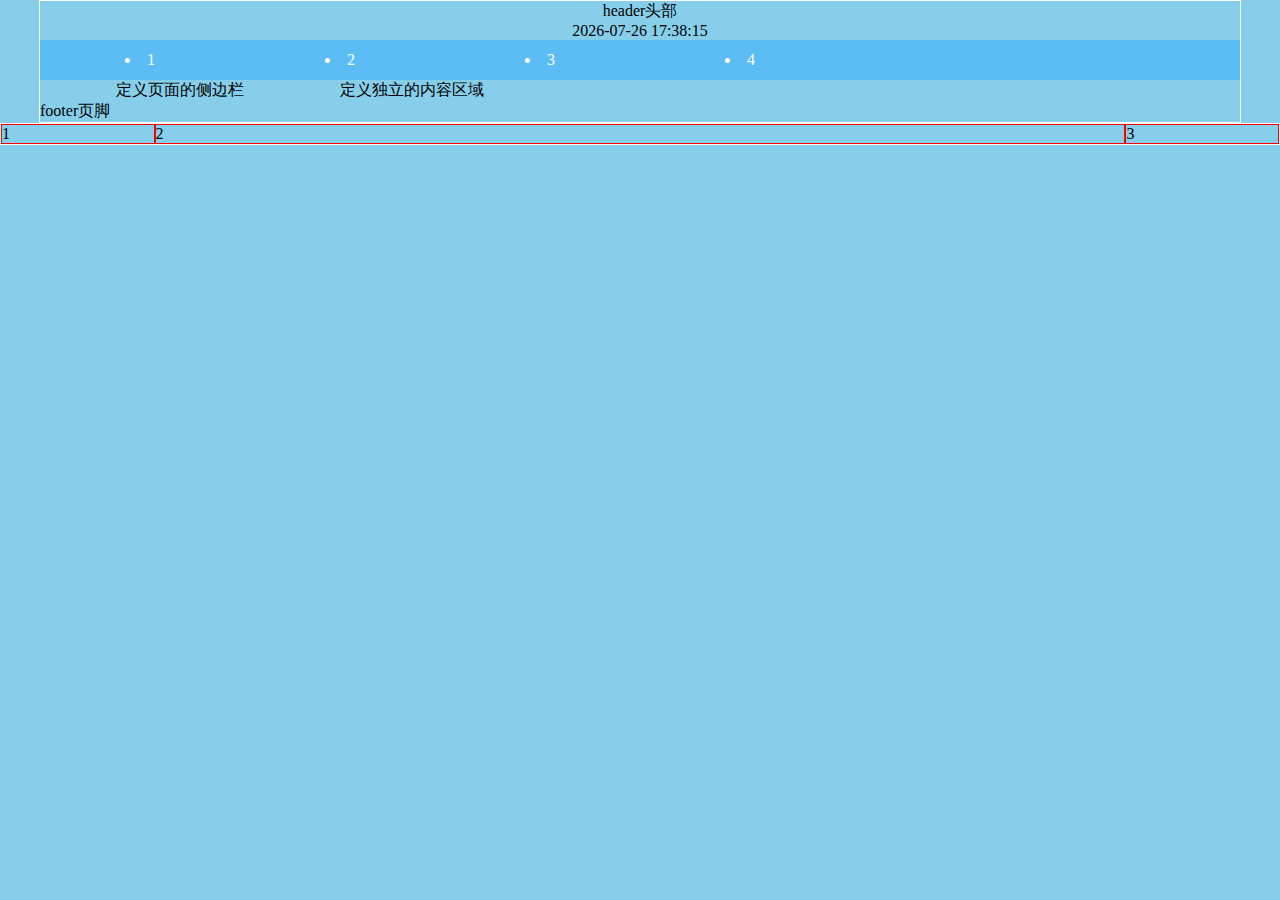
==== index.html @ c287f138 "网站初始化" ====
<!DOCTYPE html>
<html lang="en">
<head>
	<meta charset="UTF-8">
	<title>小言子</title>
	<link rel="stylesheet" href="css/common.css">
	<script type="text/javascript">
	    // borwserRedirect
	    (function browserRedirect(){
	      var sUserAgent = navigator.userAgent.toLowerCase();
	      var bIsIpad = sUserAgent.match(/ipad/i) == 'ipad';
	      var bIsIphone = sUserAgent.match(/iphone os/i) == 'iphone os';
	      var bIsMidp = sUserAgent.match(/midp/i) == 'midp';
	      var bIsUc7 = sUserAgent.match(/rv:1.2.3.4/i) == 'rv:1.2.3.4';
	      var bIsUc = sUserAgent.match(/ucweb/i) == 'web';
	      var bIsCE = sUserAgent.match(/windows ce/i) == 'windows ce';
	      var bIsWM = sUserAgent.match(/windows mobile/i) == 'windows mobile';
	      var bIsAndroid = sUserAgent.match(/android/i) == 'android';
	      if(bIsIpad || bIsIphone || bIsMidp || bIsUc7 || bIsUc || bIsCE || bIsWM || bIsAndroid ){
	        window.location.href = 'html/mobile.html';
	      }
	    })();
	</script>
	<style>
	    body{
	      /*background: url(img/bg.png) no-repeat;*/
	      background: skyblue;
	      background-size: cover;
	    }
	    /*html{transform: scale(0.8);}*/
	    #wrap{
	      width: 1200px;
	      margin:0 auto;
	      /*height: 1080px;*/
	      border:1px solid #fff;
	    }
	    header{
	      text-align: center;
	    }
	    nav{
	      background: #5BBDF3;
	      color: white;
	    }
	    .nav_ul li{
	      float: left;
	      width: 200px;
	      height: 40px;
	      line-height: 40px;
	      text-align: center;
	      /*list-style-type: none;*/
	      list-style-position: inside;
	    }
	    aside{
	      width:280px;
	      text-align: center;
	      margin-right: 20px;

	    }
	    article{
	      width: 900px;

	    }

	</style>
</head>

<body>
<!-- h5新增标签只是提供一个标签，不带有任何属性，个人理解 -->
    <div id="wrap">
      <header>header头部
      <div class="now_time" >2018-02-28 10:30</div>
      </header>
    	<nav>
        <ul class="clear_fl nav_ul">
           <li>1</li>
           <li>2</li>
           <li>3</li>
           <li>4</li>
         </ul> 
      </nav>
      <div class="clear_fl">
        <aside class="left">定义页面的侧边栏</aside>
        <article class="left">定义独立的内容区域</article>
      </div>
        
      <footer>footer页脚</footer>
    </div>
<div style="border:1px solid #fff;display: flex;" >
	<div style="width:200px;border:1px solid red">1</div>
	<div style="border:1px solid red;width: 100%;">2</div>
	<div style="width:200px;border:1px solid red">3</div>
</div>
</body>
<script type="text/javascript" src="js/jquery-1.11.0.min.js"></script>
<script type="text/javascript"> 
  function get_now_time(){
    let now=new Date();
    let year=now.getFullYear();
    let month=now.getMonth();
    let day=now.getDate();
    let hours=now.getHours();
    let minutes=now.getMinutes();
    let seconds=now.getSeconds();
    if(month<10){month = '0'+(month+1);}else{month = month+1;}
    if(day<10){day = '0'+day;}
    if(hours<10){hours = '0'+hours;}
    if(minutes<10){minutes = '0'+minutes;}
    if(seconds<10){seconds = '0'+seconds;}
    $('.now_time').html(""+year+"-"+month+"-"+day +" "+ hours+":"+minutes+":"+seconds+"");
    setTimeout(get_now_time,1000)
  }
  get_now_time();
</script>
</html>
---- css/common.css ----
*{
    padding:0;
    margin:0;
    font-family: '微软雅黑';
}
.left{
    float: left;
}
.right{
    float: right;
}
.clear_fl:after{
    display: block;
    content: '';
    clear: both;
}
.relative{
    position: relative;
}
.absolute{
    position: absolute;
}
.auto {
    margin:0 auto;
}
.table{
    display: table;
}
.table_td{
    display: table-cell;
}
/*禁止被选中*/
body{
    -webkit-touch-callout: none;
    -webkit-user-select: none;
    -khtml-user-select: none;
    -moz-user-select: none;
    -ms-user-select: none;
    user-select: none;
}


@font-face {
    font-family: 'iconfont';  /* project id 480732 */
    src: url('http://at.alicdn.com/t/font_480732_c3ywd81jg11nhfr.eot');
    src: url('http://at.alicdn.com/t/font_480732_c3ywd81jg11nhfr.eot?#iefix') format('embedded-opentype'),
    url('http://at.alicdn.com/t/font_480732_c3ywd81jg11nhfr.woff') format('woff'),
    url('http://at.alicdn.com/t/font_480732_c3ywd81jg11nhfr.ttf') format('truetype'),
    url('http://at.alicdn.com/t/font_480732_c3ywd81jg11nhfr.svg#iconfont') format('svg');
}
.iconfont {
    font-family:"iconfont" !important;
    font-size:20px;
    color: white;
    font-style:normal;
    -webkit-font-smoothing: antialiased;
    -webkit-text-stroke-width: 0.2px;
    -moz-osx-font-smoothing: grayscale;
    cursor: pointer;
}
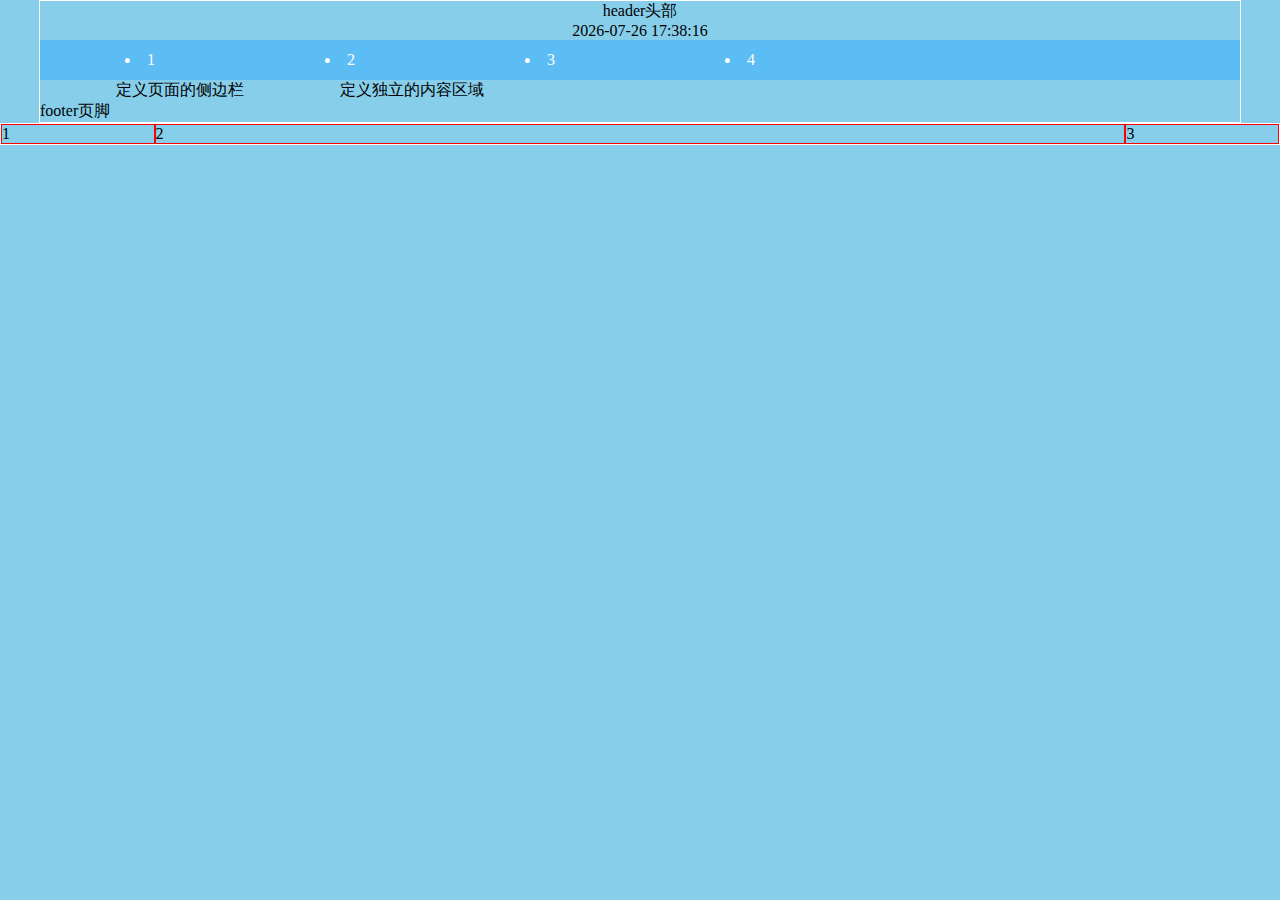
==== commit e731fdb6: "head中加入 使http自动转为https" ====
--- a/index.html
+++ b/index.html
@@ -3,6 +3,7 @@
 <head>
 	<meta charset="UTF-8">
 	<title>小言子</title>
+	<meta http-equiv="Content-Security-Policy" content="upgrade-insecure-requests">
 	<link rel="stylesheet" href="css/common.css">
 	<script type="text/javascript">
 	    // borwserRedirect
